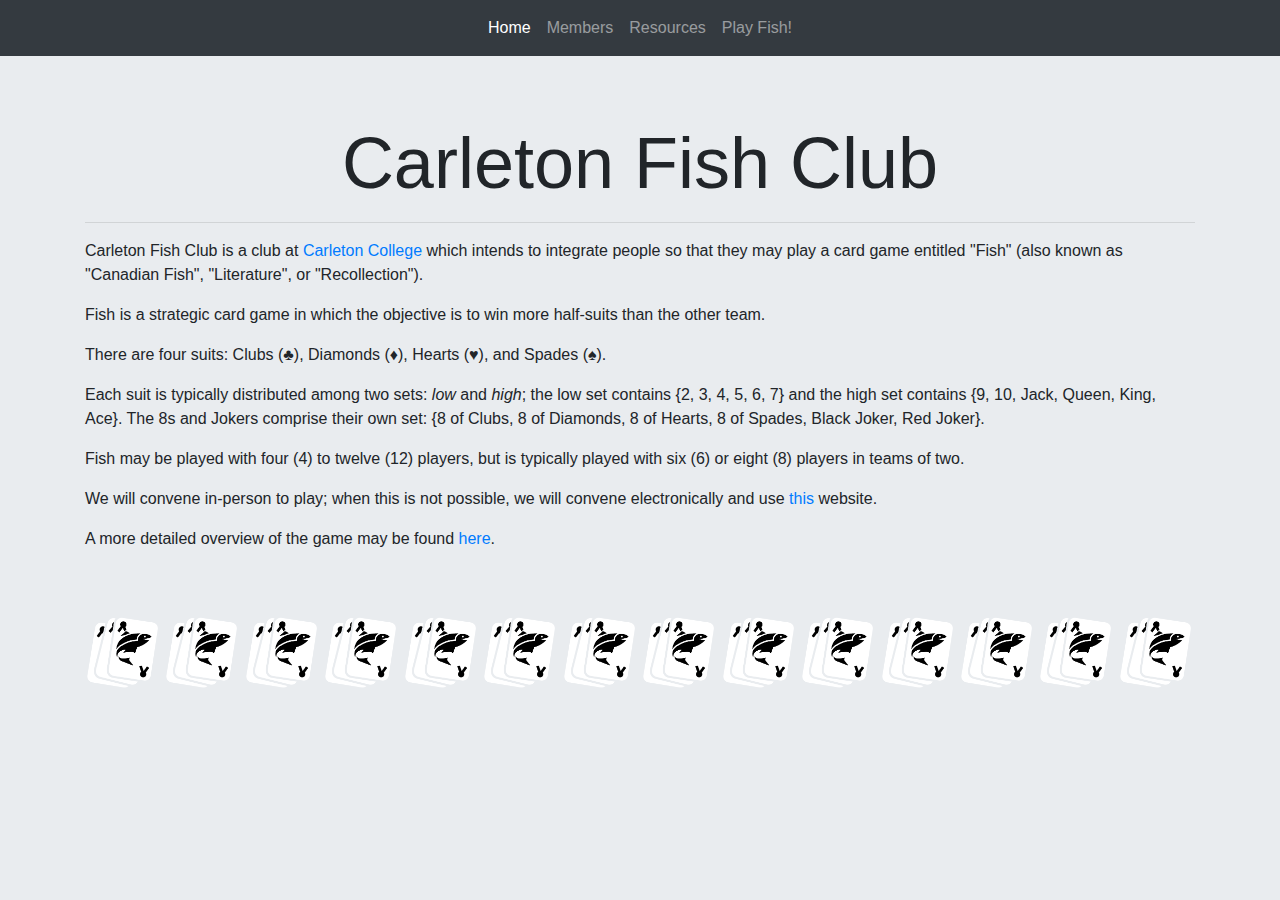
==== index.html @ b47920e8 "Revision nine." ====
<!DOCTYPE html>
<html lang="en">

<head>
    <meta charset="utf-8">
    <meta content="Carleton Fish Club." name="description">
    <meta content="Canadian Fish, Carleton College, Fish, Literature, Recollection" name="keywords">
    <meta content="Jordan Navarro" name="author">
    <meta content="width=device-width, initial-scale=1.0" name="viewport">
    <title>Carleton Fish Club | Home</title>
    <link href="img/FishCardsWhite.png" rel="icon">
    <link href="img/FishCardsWhiteAppleTouchIcon.png" rel="apple-touch-icon">
    <link href="https://stackpath.bootstrapcdn.com/bootstrap/4.4.1/css/bootstrap.min.css" rel="stylesheet" integrity="sha384-Vkoo8x4CGsO3+Hhxv8T/Q5PaXtkKtu6ug5TOeNV6gBiFeWPGFN9MuhOf23Q9Ifjh" crossorigin="anonymous">
    <link href="css/style.css" rel="stylesheet">
</head>

<body>
    <nav class="navbar navbar-expand-lg navbar-dark bg-dark fixed-top">
        <button class="navbar-toggler" type="button" data-toggle="collapse" data-target="#navbarSupportedContent" aria-controls="navbarSupportedContent" aria-expanded="false" aria-label="Toggle navigation"> <span class="navbar-toggler-icon"></span>
        </button>
        <div class="collapse navbar-collapse" id="navbarSupportedContent">
            <ul class="navbar-nav mx-auto">
                <li class="nav-item active"> <a class="nav-link" href="index.html">Home <span class="sr-only">(current)</span></a>
                </li>
                <li class="nav-item"> <a class="nav-link" href="members.html">Members</a>
                </li>
                <li class="nav-item"> <a class="nav-link" href="resources.html">Resources</a>
                </li>
                <li class="nav-item"> <a class="nav-link" href="https://playfish.herokuapp.com/">Play Fish!</a>
                </li>
            </ul>
        </div>
    </nav>
    <main role="main">
        <div id="home">
            <div class="jumbotron">
                <div class="container">
                    <h1 class="display-3" style="text-align: center">Carleton Fish Club</h1>
                    <hr>
                    <p>Carleton Fish Club is a club at <a href="https://www.carleton.edu/">Carleton College</a> which intends to integrate people so that they may play a card game entitled "Fish" (also known as "Canadian Fish", "Literature", or "Recollection").</p>
                    <p>Fish is a strategic card game in which the objective is to win more half-suits than the other team.</p>
                    <p>There are four suits: Clubs (♣), Diamonds (♦), Hearts (♥), and Spades (♠).</p>
                    <p>Each suit is typically distributed among two sets: <i>low</i> and <i>high</i>; the low set contains {2, 3, 4, 5, 6, 7} and the high set contains {9, 10, Jack, Queen, King, Ace}. The 8s and Jokers comprise their own set: {8 of Clubs, 8 of Diamonds, 8 of Hearts, 8 of Spades, Black Joker, Red Joker}.</p>
                    <p>Fish may be played with four (4) to twelve (12) players, but is typically played with six (6) or eight (8) players in teams of two.</p>
                    <p>We will convene in-person to play; when this is not possible, we will convene electronically and use <a href="https://playfish.herokuapp.com/">this</a> website.</p>
                    <p>A more detailed overview of the game may be found <a href="https://en.wikipedia.org/wiki/Literature_(card_game)">here</a>.</p>
                    <br></br>
                    <img src="img/FishCardsWhite.png">
                    <img src="img/FishCardsWhite.png">
                    <img src="img/FishCardsWhite.png">
                    <img src="img/FishCardsWhite.png">
                    <img src="img/FishCardsWhite.png">
                    <img src="img/FishCardsWhite.png">
                    <img src="img/FishCardsWhite.png">
                    <img src="img/FishCardsWhite.png">
                    <img src="img/FishCardsWhite.png">
                    <img src="img/FishCardsWhite.png">
                    <img src="img/FishCardsWhite.png">
                    <img src="img/FishCardsWhite.png">
                    <img src="img/FishCardsWhite.png">
                    <img src="img/FishCardsWhite.png">
                </div>
            </div>
        </div>
    </main>
	<script src="https://code.jquery.com/jquery-3.4.1.slim.min.js" integrity="sha384-J6qa4849blE2+poT4WnyKhv5vZF5SrPo0iEjwBvKU7imGFAV0wwj1yYfoRSJoZ+n" crossorigin="anonymous"></script>
    <script src="https://stackpath.bootstrapcdn.com/bootstrap/4.4.1/js/bootstrap.bundle.min.js" integrity="sha384-6khuMg9gaYr5AxOqhkVIODVIvm9ynTT5J4V1cfthmT+emCG6yVmEZsRHdxlotUnm" crossorigin="anonymous"></script>
</body>

</html>
---- css/style.css ----
.center {
    display: block;
    margin-left: auto;
    margin-right: auto;
    width: 50%
}

.fixed-top {
  position: sticky !important;
}

#home img {
    height: 75px;
    width: 75px
}

#members img {
    height: 200px;
    width: 200px
}

#resources img {
    height: 200px;
    width: 200px
}

body {
  background-color: #e9ecef;
}

html {
    cursor: url('../FishBlackCursor.ico'), auto;
    height: 100%;
    margin: 0;
    padding: 0;
    width: 100%
}
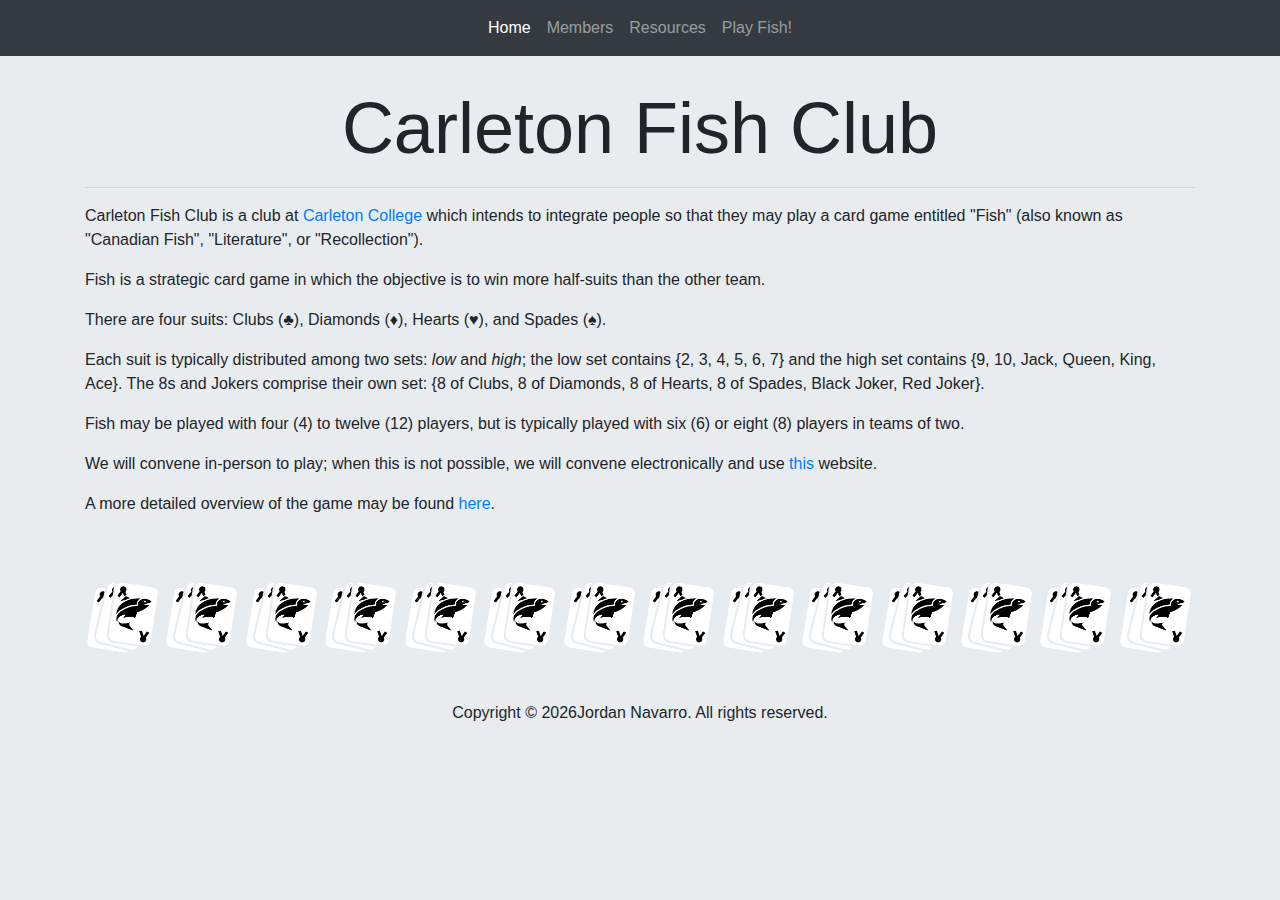
==== commit e2692cd2: "Revision ten." ====
--- a/index.html
+++ b/index.html
@@ -2,69 +2,81 @@
 <html lang="en">
 
 <head>
-    <meta charset="utf-8">
-    <meta content="Carleton Fish Club." name="description">
-    <meta content="Canadian Fish, Carleton College, Fish, Literature, Recollection" name="keywords">
-    <meta content="Jordan Navarro" name="author">
-    <meta content="width=device-width, initial-scale=1.0" name="viewport">
-    <title>Carleton Fish Club | Home</title>
-    <link href="img/FishCardsWhite.png" rel="icon">
-    <link href="img/FishCardsWhiteAppleTouchIcon.png" rel="apple-touch-icon">
-    <link href="https://stackpath.bootstrapcdn.com/bootstrap/4.4.1/css/bootstrap.min.css" rel="stylesheet" integrity="sha384-Vkoo8x4CGsO3+Hhxv8T/Q5PaXtkKtu6ug5TOeNV6gBiFeWPGFN9MuhOf23Q9Ifjh" crossorigin="anonymous">
-    <link href="css/style.css" rel="stylesheet">
+	<meta charset="utf-8">
+	<meta content="Carleton Fish Club." name="description">
+	<meta content="Canadian Fish, Carleton College, Fish, Literature, Recollection" name="keywords">
+	<meta content="Jordan Navarro" name="author">
+	<meta content="width=device-width, initial-scale=1.0" name="viewport">
+	<title>Carleton Fish Club | Home</title>
+	<link href="img/FishCardsWhite.png" rel="icon">
+	<link href="img/FishCardsWhiteAppleTouchIcon.png" rel="apple-touch-icon">
+	<link href="https://stackpath.bootstrapcdn.com/bootstrap/4.4.1/css/bootstrap.min.css" rel="stylesheet" integrity="sha384-Vkoo8x4CGsO3+Hhxv8T/Q5PaXtkKtu6ug5TOeNV6gBiFeWPGFN9MuhOf23Q9Ifjh" crossorigin="anonymous">
+	<link href="css/style.css" rel="stylesheet">
 </head>
 
 <body>
-    <nav class="navbar navbar-expand-lg navbar-dark bg-dark fixed-top">
-        <button class="navbar-toggler" type="button" data-toggle="collapse" data-target="#navbarSupportedContent" aria-controls="navbarSupportedContent" aria-expanded="false" aria-label="Toggle navigation"> <span class="navbar-toggler-icon"></span>
-        </button>
-        <div class="collapse navbar-collapse" id="navbarSupportedContent">
-            <ul class="navbar-nav mx-auto">
-                <li class="nav-item active"> <a class="nav-link" href="index.html">Home <span class="sr-only">(current)</span></a>
-                </li>
-                <li class="nav-item"> <a class="nav-link" href="members.html">Members</a>
-                </li>
-                <li class="nav-item"> <a class="nav-link" href="resources.html">Resources</a>
-                </li>
-                <li class="nav-item"> <a class="nav-link" href="https://playfish.herokuapp.com/">Play Fish!</a>
-                </li>
-            </ul>
-        </div>
-    </nav>
-    <main role="main">
-        <div id="home">
-            <div class="jumbotron">
-                <div class="container">
-                    <h1 class="display-3" style="text-align: center">Carleton Fish Club</h1>
-                    <hr>
-                    <p>Carleton Fish Club is a club at <a href="https://www.carleton.edu/">Carleton College</a> which intends to integrate people so that they may play a card game entitled "Fish" (also known as "Canadian Fish", "Literature", or "Recollection").</p>
-                    <p>Fish is a strategic card game in which the objective is to win more half-suits than the other team.</p>
-                    <p>There are four suits: Clubs (♣), Diamonds (♦), Hearts (♥), and Spades (♠).</p>
-                    <p>Each suit is typically distributed among two sets: <i>low</i> and <i>high</i>; the low set contains {2, 3, 4, 5, 6, 7} and the high set contains {9, 10, Jack, Queen, King, Ace}. The 8s and Jokers comprise their own set: {8 of Clubs, 8 of Diamonds, 8 of Hearts, 8 of Spades, Black Joker, Red Joker}.</p>
-                    <p>Fish may be played with four (4) to twelve (12) players, but is typically played with six (6) or eight (8) players in teams of two.</p>
-                    <p>We will convene in-person to play; when this is not possible, we will convene electronically and use <a href="https://playfish.herokuapp.com/">this</a> website.</p>
-                    <p>A more detailed overview of the game may be found <a href="https://en.wikipedia.org/wiki/Literature_(card_game)">here</a>.</p>
-                    <br></br>
-                    <img src="img/FishCardsWhite.png">
-                    <img src="img/FishCardsWhite.png">
-                    <img src="img/FishCardsWhite.png">
-                    <img src="img/FishCardsWhite.png">
-                    <img src="img/FishCardsWhite.png">
-                    <img src="img/FishCardsWhite.png">
-                    <img src="img/FishCardsWhite.png">
-                    <img src="img/FishCardsWhite.png">
-                    <img src="img/FishCardsWhite.png">
-                    <img src="img/FishCardsWhite.png">
-                    <img src="img/FishCardsWhite.png">
-                    <img src="img/FishCardsWhite.png">
-                    <img src="img/FishCardsWhite.png">
-                    <img src="img/FishCardsWhite.png">
-                </div>
-            </div>
-        </div>
-    </main>
+	<nav class="navbar navbar-expand-lg navbar-dark bg-dark fixed-top">
+		<button class="navbar-toggler" type="button" data-toggle="collapse" data-target="#navbarSupportedContent" aria-controls="navbarSupportedContent" aria-expanded="false" aria-label="Toggle navigation"> <span class="navbar-toggler-icon"></span>
+		</button>
+		<div class="collapse navbar-collapse" id="navbarSupportedContent">
+			<ul class="navbar-nav mx-auto">
+				<li class="nav-item active"> <a class="nav-link" href="index.html">Home <span class="sr-only">(current)</span></a>
+				</li>
+				<li class="nav-item"> <a class="nav-link" href="members.html">Members</a>
+				</li>
+				<li class="nav-item"> <a class="nav-link" href="resources.html">Resources</a>
+				</li>
+				<li class="nav-item"> <a class="nav-link" href="https://playfish.herokuapp.com/">Play Fish!</a>
+				</li>
+			</ul>
+		</div>
+	</nav>
+	<main role="main">
+		<div id="home">
+			<div class="jumbotron">
+				<div class="container">
+					<h1 class="display-3" style="text-align: center">Carleton Fish Club</h1>
+					<hr>
+					<p>Carleton Fish Club is a club at <a href="https://www.carleton.edu/">Carleton College</a> which intends to integrate people so that they may play a card game entitled "Fish" (also known as "Canadian Fish", "Literature", or "Recollection").</p>
+					<p>Fish is a strategic card game in which the objective is to win more half-suits than the other team.</p>
+					<p>There are four suits: Clubs (♣), Diamonds (♦), Hearts (♥), and Spades (♠).</p>
+					<p>Each suit is typically distributed among two sets: <i>low</i> and <i>high</i>; the low set contains {2, 3, 4, 5, 6, 7} and the high set contains {9, 10, Jack, Queen, King, Ace}. The 8s and Jokers comprise their own set: {8 of Clubs, 8 of Diamonds, 8 of Hearts, 8 of Spades, Black Joker, Red Joker}.</p>
+					<p>Fish may be played with four (4) to twelve (12) players, but is typically played with six (6) or eight (8) players in teams of two.</p>
+					<p>We will convene in-person to play; when this is not possible, we will convene electronically and use <a href="https://playfish.herokuapp.com/">this</a> website.</p>
+					<p>A more detailed overview of the game may be found <a href="https://en.wikipedia.org/wiki/Literature_(card_game)">here</a>.</p>
+					<br></br>
+					<img src="img/FishCardsWhite.png">
+					<img src="img/FishCardsWhite.png">
+					<img src="img/FishCardsWhite.png">
+					<img src="img/FishCardsWhite.png">
+					<img src="img/FishCardsWhite.png">
+					<img src="img/FishCardsWhite.png">
+					<img src="img/FishCardsWhite.png">
+					<img src="img/FishCardsWhite.png">
+					<img src="img/FishCardsWhite.png">
+					<img src="img/FishCardsWhite.png">
+					<img src="img/FishCardsWhite.png">
+					<img src="img/FishCardsWhite.png">
+					<img src="img/FishCardsWhite.png">
+					<img src="img/FishCardsWhite.png">
+				</div>
+			</div>
+		</div>
+		<div class="homeFooter">
+			<div class="container">
+				<div class="row">
+					<div class="col-lg-12">
+						<p class="copyright" style="text-align: center">Copyright &copy;
+							<script type="text/javascript">
+								document.write(new Date().getFullYear())
+							</script>Jordan Navarro. All rights reserved.</p>
+					</div>
+				</div>
+			</div>
+		</div>
+	</main>
 	<script src="https://code.jquery.com/jquery-3.4.1.slim.min.js" integrity="sha384-J6qa4849blE2+poT4WnyKhv5vZF5SrPo0iEjwBvKU7imGFAV0wwj1yYfoRSJoZ+n" crossorigin="anonymous"></script>
-    <script src="https://stackpath.bootstrapcdn.com/bootstrap/4.4.1/js/bootstrap.bundle.min.js" integrity="sha384-6khuMg9gaYr5AxOqhkVIODVIvm9ynTT5J4V1cfthmT+emCG6yVmEZsRHdxlotUnm" crossorigin="anonymous"></script>
+	<script src="https://stackpath.bootstrapcdn.com/bootstrap/4.4.1/js/bootstrap.bundle.min.js" integrity="sha384-6khuMg9gaYr5AxOqhkVIODVIvm9ynTT5J4V1cfthmT+emCG6yVmEZsRHdxlotUnm" crossorigin="anonymous"></script>
 </body>
 
 </html>--- a/css/style.css
+++ b/css/style.css
@@ -1,37 +1,53 @@
 .center {
-    display: block;
-    margin-left: auto;
-    margin-right: auto;
-    width: 50%
+	display: block;
+	margin-left: auto;
+	margin-right: auto;
+	width: 50%;
 }
 
 .fixed-top {
-  position: sticky !important;
+	position: sticky !important;
+}
+
+.homeFooter {
+	margin-top: -50px;
+}
+
+.jumbotron {
+	margin-top: -35px;
+}
+
+.membersFooter {
+	margin-top: 0px;
+}
+
+.resourcesFooter {
+	margin-top: -30px;
 }
 
 #home img {
-    height: 75px;
-    width: 75px
+	height: 75px;
+	width: 75px;
 }
 
 #members img {
-    height: 200px;
-    width: 200px
+	height: 200px;
+	width: 200px;
 }
 
 #resources img {
-    height: 200px;
-    width: 200px
+	height: 200px;
+	width: 200px;
 }
 
 body {
-  background-color: #e9ecef;
+	background-color: #e9ecef;
 }
 
 html {
-    cursor: url('../FishBlackCursor.ico'), auto;
-    height: 100%;
-    margin: 0;
-    padding: 0;
-    width: 100%
+	cursor: url('../FishBlackCursor.ico'), auto;
+	height: 100%;
+	margin: 0;
+	padding: 0;
+	width: 100%;
 }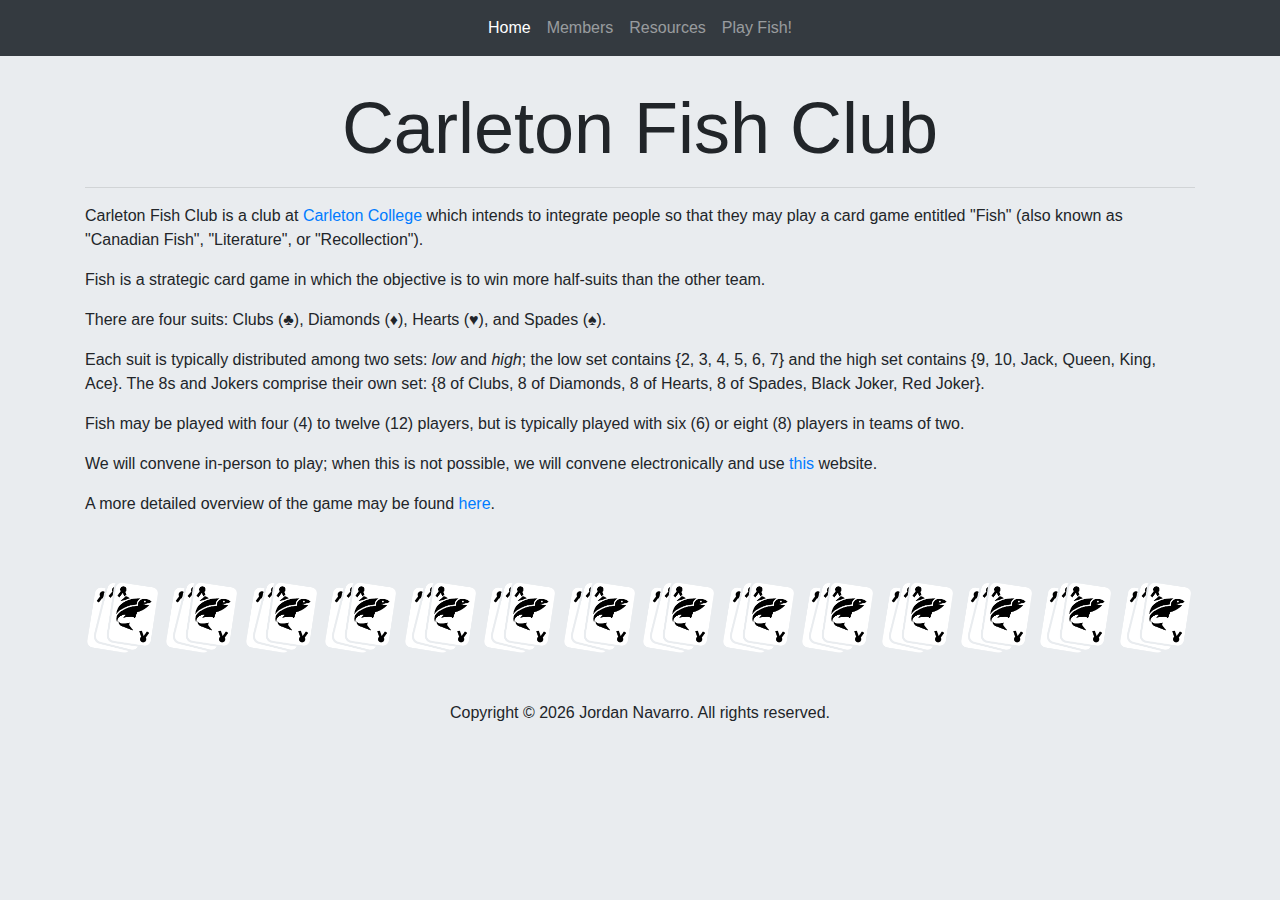
==== commit f6138775: "Revision eleven." ====
--- a/index.html
+++ b/index.html
@@ -69,7 +69,7 @@
 						<p class="copyright" style="text-align: center">Copyright &copy;
 							<script type="text/javascript">
 								document.write(new Date().getFullYear())
-							</script>Jordan Navarro. All rights reserved.</p>
+							</script> Jordan Navarro. All rights reserved.</p>
 					</div>
 				</div>
 			</div>
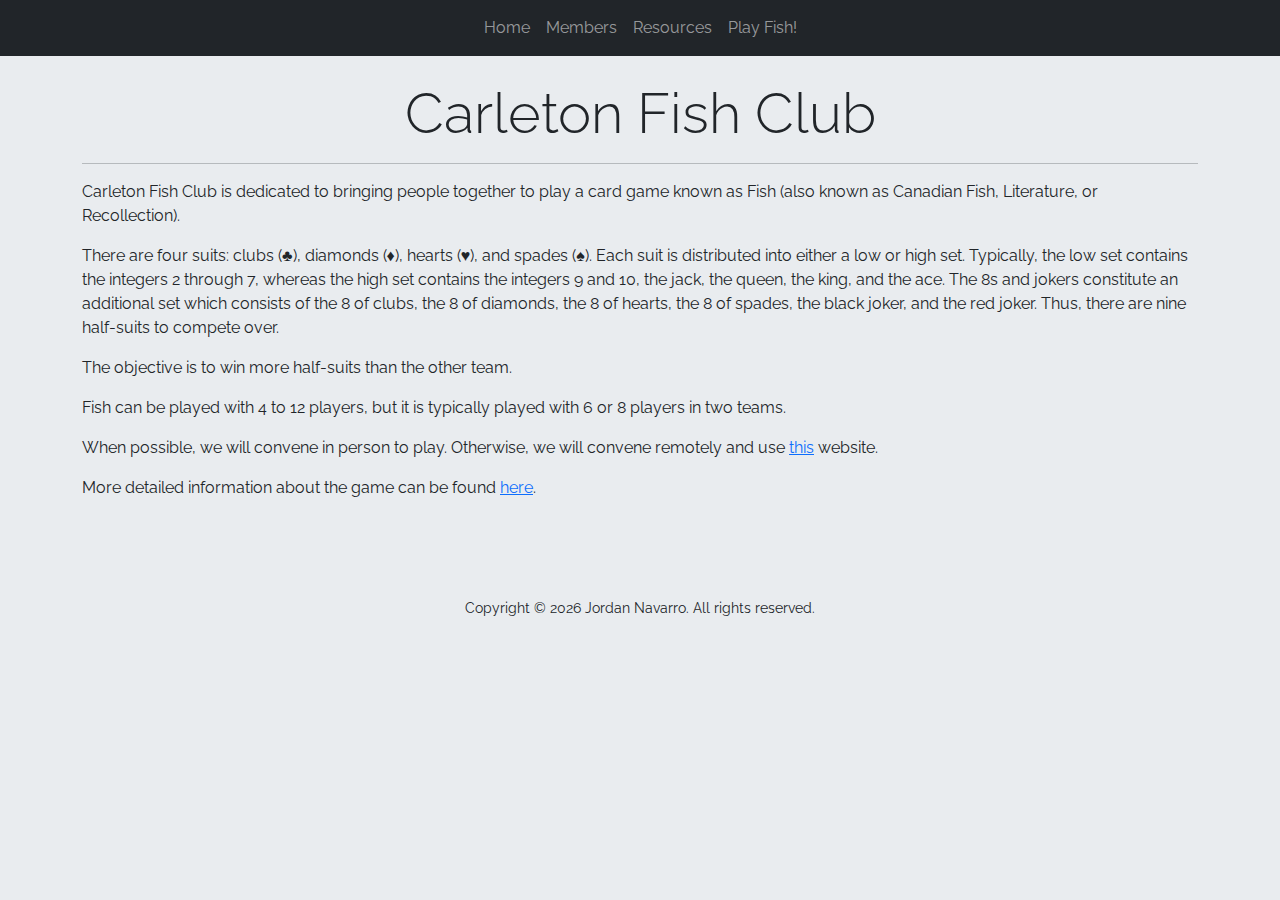
==== commit b9c11b87: "Website overhaul." ====
--- a/index.html
+++ b/index.html
@@ -1,82 +1,60 @@
 <!DOCTYPE html>
 <html lang="en">
-
-<head>
-	<meta charset="utf-8">
-	<meta content="Carleton Fish Club." name="description">
-	<meta content="Canadian Fish, Carleton College, Fish, Literature, Recollection" name="keywords">
-	<meta content="Jordan Navarro" name="author">
-	<meta content="width=device-width, initial-scale=1.0" name="viewport">
-	<title>Carleton Fish Club | Home</title>
-	<link href="img/FishCardsWhite.png" rel="icon">
-	<link href="img/FishCardsWhiteAppleTouchIcon.png" rel="apple-touch-icon">
-	<link href="https://stackpath.bootstrapcdn.com/bootstrap/4.4.1/css/bootstrap.min.css" rel="stylesheet" integrity="sha384-Vkoo8x4CGsO3+Hhxv8T/Q5PaXtkKtu6ug5TOeNV6gBiFeWPGFN9MuhOf23Q9Ifjh" crossorigin="anonymous">
-	<link href="css/style.css" rel="stylesheet">
-</head>
-
-<body>
-	<nav class="navbar navbar-expand-lg navbar-dark bg-dark fixed-top">
-		<button class="navbar-toggler" type="button" data-toggle="collapse" data-target="#navbarSupportedContent" aria-controls="navbarSupportedContent" aria-expanded="false" aria-label="Toggle navigation"> <span class="navbar-toggler-icon"></span>
-		</button>
-		<div class="collapse navbar-collapse" id="navbarSupportedContent">
-			<ul class="navbar-nav mx-auto">
-				<li class="nav-item active"> <a class="nav-link" href="index.html">Home <span class="sr-only">(current)</span></a>
-				</li>
-				<li class="nav-item"> <a class="nav-link" href="members.html">Members</a>
-				</li>
-				<li class="nav-item"> <a class="nav-link" href="resources.html">Resources</a>
-				</li>
-				<li class="nav-item"> <a class="nav-link" href="https://playfish.herokuapp.com/">Play Fish!</a>
-				</li>
-			</ul>
-		</div>
-	</nav>
-	<main role="main">
-		<div id="home">
-			<div class="jumbotron">
-				<div class="container">
-					<h1 class="display-3" style="text-align: center">Carleton Fish Club</h1>
-					<hr>
-					<p>Carleton Fish Club is a club at <a href="https://www.carleton.edu/">Carleton College</a> which intends to integrate people so that they may play a card game entitled "Fish" (also known as "Canadian Fish", "Literature", or "Recollection").</p>
-					<p>Fish is a strategic card game in which the objective is to win more half-suits than the other team.</p>
-					<p>There are four suits: Clubs (♣), Diamonds (♦), Hearts (♥), and Spades (♠).</p>
-					<p>Each suit is typically distributed among two sets: <i>low</i> and <i>high</i>; the low set contains {2, 3, 4, 5, 6, 7} and the high set contains {9, 10, Jack, Queen, King, Ace}. The 8s and Jokers comprise their own set: {8 of Clubs, 8 of Diamonds, 8 of Hearts, 8 of Spades, Black Joker, Red Joker}.</p>
-					<p>Fish may be played with four (4) to twelve (12) players, but is typically played with six (6) or eight (8) players in teams of two.</p>
-					<p>We will convene in-person to play; when this is not possible, we will convene electronically and use <a href="https://playfish.herokuapp.com/">this</a> website.</p>
-					<p>A more detailed overview of the game may be found <a href="https://en.wikipedia.org/wiki/Literature_(card_game)">here</a>.</p>
-					<br></br>
-					<img src="img/FishCardsWhite.png">
-					<img src="img/FishCardsWhite.png">
-					<img src="img/FishCardsWhite.png">
-					<img src="img/FishCardsWhite.png">
-					<img src="img/FishCardsWhite.png">
-					<img src="img/FishCardsWhite.png">
-					<img src="img/FishCardsWhite.png">
-					<img src="img/FishCardsWhite.png">
-					<img src="img/FishCardsWhite.png">
-					<img src="img/FishCardsWhite.png">
-					<img src="img/FishCardsWhite.png">
-					<img src="img/FishCardsWhite.png">
-					<img src="img/FishCardsWhite.png">
-					<img src="img/FishCardsWhite.png">
-				</div>
-			</div>
-		</div>
-		<div class="homeFooter">
-			<div class="container">
-				<div class="row">
-					<div class="col-lg-12">
-						<p class="copyright" style="text-align: center">Copyright &copy;
-							<script type="text/javascript">
-								document.write(new Date().getFullYear())
-							</script> Jordan Navarro. All rights reserved.</p>
-					</div>
-				</div>
-			</div>
-		</div>
-	</main>
-	<script src="https://code.jquery.com/jquery-3.4.1.slim.min.js" integrity="sha384-J6qa4849blE2+poT4WnyKhv5vZF5SrPo0iEjwBvKU7imGFAV0wwj1yYfoRSJoZ+n" crossorigin="anonymous"></script>
-	<script src="https://stackpath.bootstrapcdn.com/bootstrap/4.4.1/js/bootstrap.bundle.min.js" integrity="sha384-6khuMg9gaYr5AxOqhkVIODVIvm9ynTT5J4V1cfthmT+emCG6yVmEZsRHdxlotUnm" crossorigin="anonymous"></script>
-</body>
-
+   <head>
+      <meta charset="utf-8" />
+      <meta name="author" content="Jordan Navarro" />
+      <meta name="description" content="Carleton Fish Club." />
+      <meta name="keywords" content="Canadian Fish, Carleton College, Fish, Literature, Recollection" />
+      <meta name="viewport" content="width=device-width, initial-scale=1.0" />
+      <title>Carleton Fish Club</title>
+      <link href="img/FishCardsWhite.png" rel="icon" />
+      <link href="img/FishCardsWhite-apple-touch-icon.png" rel="apple-touch-icon" />
+      <!-- Bootstrap CSS -->
+      <link href="css/bootstrap.min.css" rel="stylesheet" />
+      <!-- Custom CSS -->
+      <link href="css/main.css" rel="stylesheet" />
+      <!-- Font -->
+      <link href="https://fonts.googleapis.com/css?family=Raleway" rel="stylesheet" />
+   </head>
+   <body>
+      <!-- Navigation Bar -->
+      <nav class="navbar navbar-expand-lg navbar-dark bg-dark fixed-top">
+         <div class="container">
+            <button class="navbar-toggler" type="button" data-bs-toggle="collapse" data-bs-target="#navbarSupportedContent" aria-controls="navbarSupportedContent" aria-expanded="false" aria-label="Toggle Navigation"> <span class="navbar-toggler-icon"></span> </button>
+            <div class="collapse navbar-collapse" id="navbarSupportedContent">
+               <ul class="navbar-nav mx-auto">
+                  <li class="nav-item active"> <a class="nav-link" href="#">Home</a> </li>
+                  <li class="nav-item"> <a class="nav-link" href="members.html">Members</a> </li>
+                  <li class="nav-item"> <a class="nav-link" href="resources.html">Resources</a> </li>
+                  <li class="nav-item"> <a class="nav-link" href="https://playfish.herokuapp.com/">Play Fish!</a> </li>
+               </ul>
+            </div>
+         </div>
+      </nav>
+      <!-- Page Content -->
+      <div class="jumbotron">
+         <div class="container">
+            <h1 class="display-4" style="text-align: center">Carleton Fish Club</h1>
+            <hr class="my-3">
+            <p>Carleton Fish Club is dedicated to bringing people together to play a card game known as Fish (also known as Canadian Fish, Literature, or Recollection).</p>
+            <p>There are four suits: clubs (♣), diamonds (♦), hearts (♥), and spades (♠). Each suit is distributed into either a low or high set. Typically, the low set contains the integers 2 through 7, whereas the high set contains the integers 9 and 10, the jack, the queen, the king, and the ace. The 8s and jokers constitute an additional set which consists of the 8 of clubs, the 8 of diamonds, the 8 of hearts, the 8 of spades, the black joker, and the red joker. Thus, there are nine half-suits to compete over.</p>
+            <p>The objective is to win more half-suits than the other team.</p>
+            <p>Fish can be played with 4 to 12 players, but it is typically played with 6 or 8 players in two teams.</p>
+            <p>When possible, we will convene in person to play. Otherwise, we will convene remotely and use <a href="https://playfish.herokuapp.com/">this</a> website.</p>
+            <p>More detailed information about the game can be found <a href="https://en.wikipedia.org/wiki/Literature_(card_game)">here</a>.</p>
+         </div>
+      </div>
+      <!-- Footer -->
+      <p style="text-align: center">
+         <small>
+            Copyright &copy;
+            <script type="text/javascript">
+               document.write(new Date().getFullYear());
+            </script>
+            Jordan Navarro. All rights reserved.
+         </small>
+      </p>
+      <!-- Bootstrap JavaScript -->
+      <script src="js/bootstrap.bundle.min.js"></script>
+   </body>
 </html>--- a/css/main.css
+++ b/css/main.css
@@ -0,0 +1,40 @@
+body {
+	background-color: #E9ECEF;
+	font-family: "Raleway", "HelveticaNeue-Light", "Helvetica Neue Light", "Helvetica Neue", "Helvetica", "Arial", sans-serif;
+}
+
+html {
+	cursor: url('../FishBlackCursor.ico'), auto;
+	height: 100%;
+	width: 100%;
+}
+
+#members {
+	margin-top: 60px;
+}
+
+#members img {
+	height: 200px;
+	width: 200px;
+}
+
+#resources {
+	margin-top: 60px;
+}
+
+#resources img {
+	height: 200px;
+	width: 200px;
+}
+
+.center {
+	display: block;
+	margin-left: auto;
+	margin-right: auto;
+}
+
+.jumbotron {
+	padding: 5rem 4rem;
+	background-color: #E9ECEF;
+	border-radius: .3rem;
+}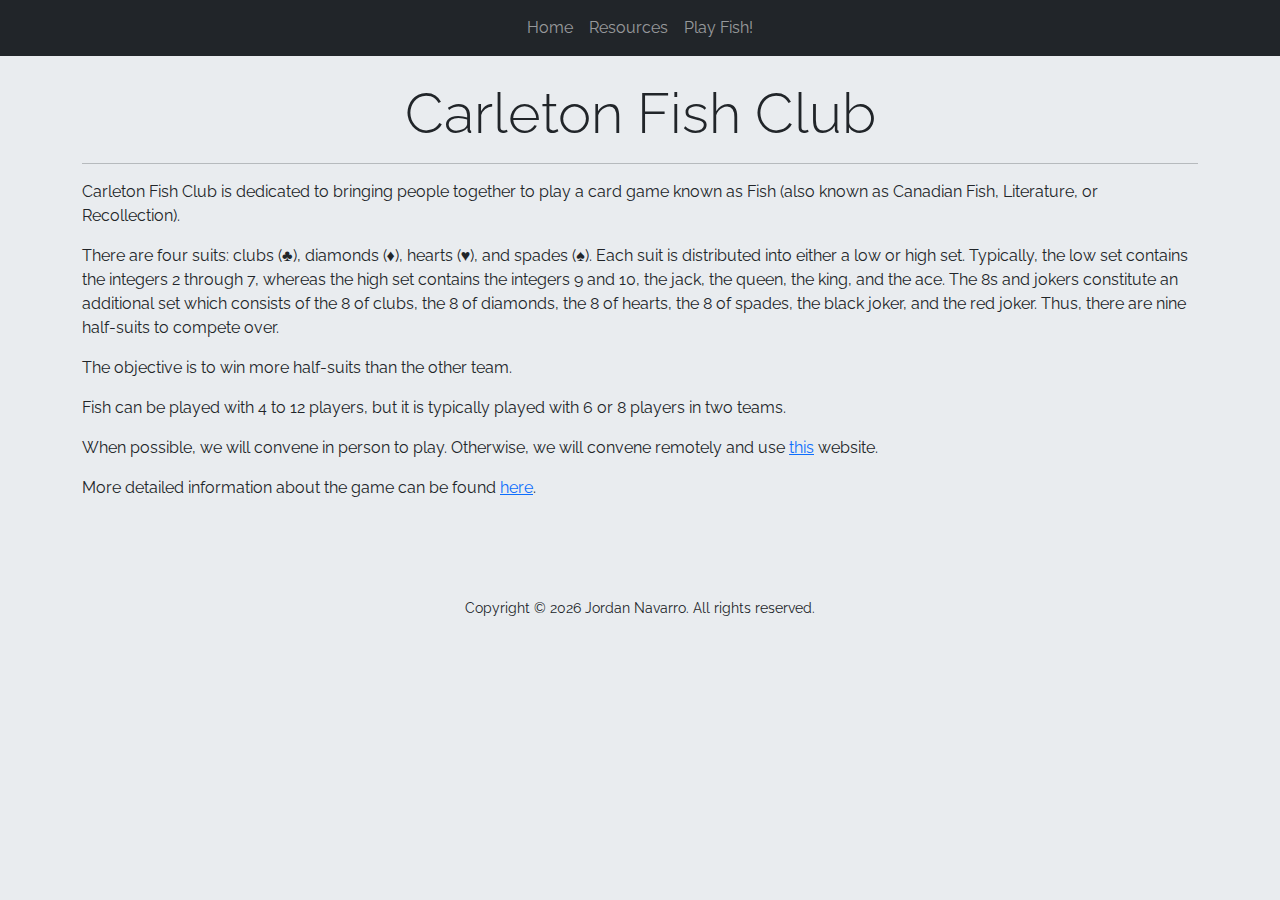
==== commit cb0b5c24: "Updated." ====
--- a/index.html
+++ b/index.html
@@ -24,7 +24,6 @@
             <div class="collapse navbar-collapse" id="navbarSupportedContent">
                <ul class="navbar-nav mx-auto">
                   <li class="nav-item active"> <a class="nav-link" href="#">Home</a> </li>
-                  <li class="nav-item"> <a class="nav-link" href="members.html">Members</a> </li>
                   <li class="nav-item"> <a class="nav-link" href="resources.html">Resources</a> </li>
                   <li class="nav-item"> <a class="nav-link" href="https://playfish.herokuapp.com/">Play Fish!</a> </li>
                </ul>
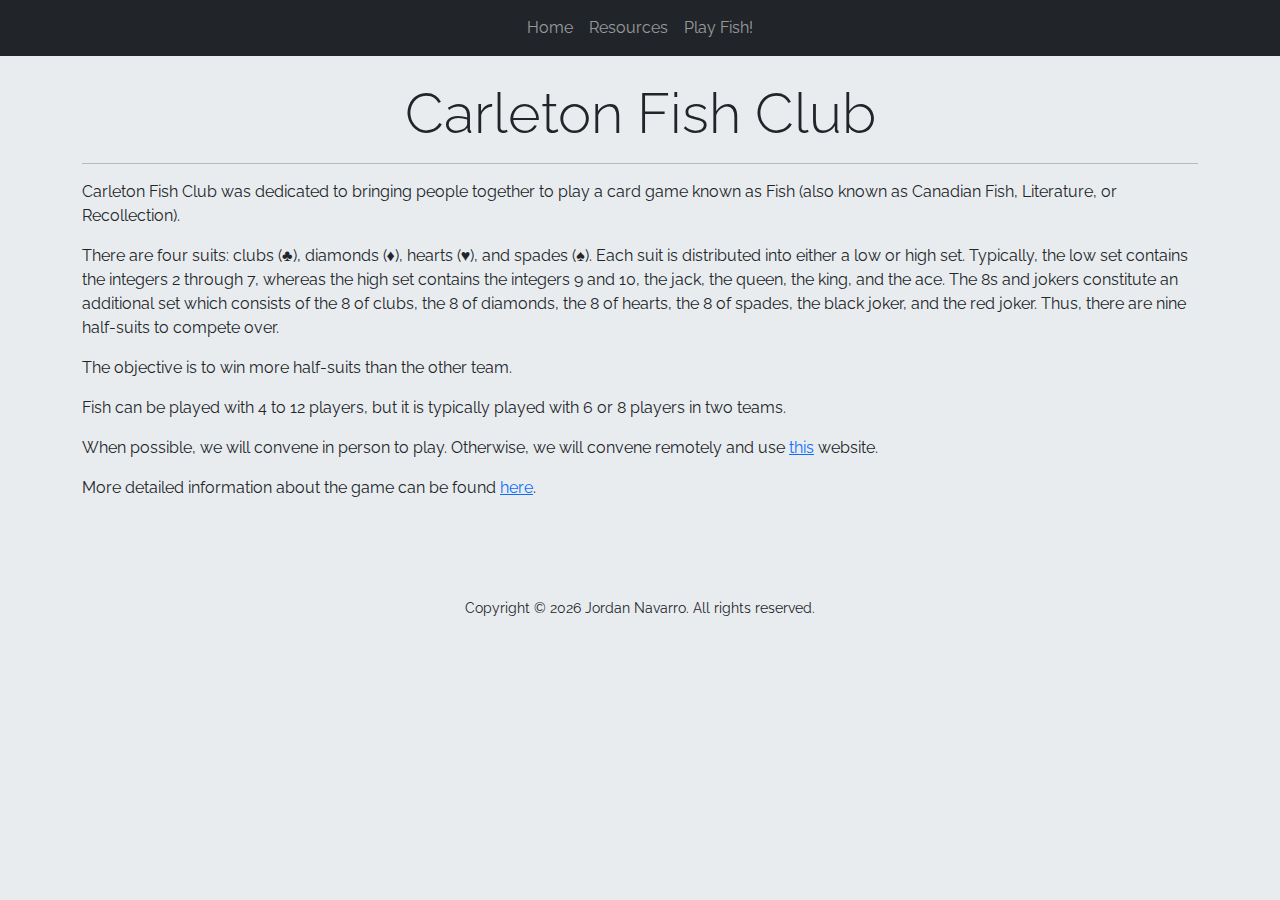
==== commit 3f1ef304: "Updated." ====
--- a/index.html
+++ b/index.html
@@ -35,7 +35,7 @@
          <div class="container">
             <h1 class="display-4" style="text-align: center">Carleton Fish Club</h1>
             <hr class="my-3">
-            <p>Carleton Fish Club is dedicated to bringing people together to play a card game known as Fish (also known as Canadian Fish, Literature, or Recollection).</p>
+            <p>Carleton Fish Club was dedicated to bringing people together to play a card game known as Fish (also known as Canadian Fish, Literature, or Recollection).</p>
             <p>There are four suits: clubs (♣), diamonds (♦), hearts (♥), and spades (♠). Each suit is distributed into either a low or high set. Typically, the low set contains the integers 2 through 7, whereas the high set contains the integers 9 and 10, the jack, the queen, the king, and the ace. The 8s and jokers constitute an additional set which consists of the 8 of clubs, the 8 of diamonds, the 8 of hearts, the 8 of spades, the black joker, and the red joker. Thus, there are nine half-suits to compete over.</p>
             <p>The objective is to win more half-suits than the other team.</p>
             <p>Fish can be played with 4 to 12 players, but it is typically played with 6 or 8 players in two teams.</p>
@@ -56,4 +56,4 @@
       <!-- Bootstrap JavaScript -->
       <script src="js/bootstrap.bundle.min.js"></script>
    </body>
-</html>+</html>
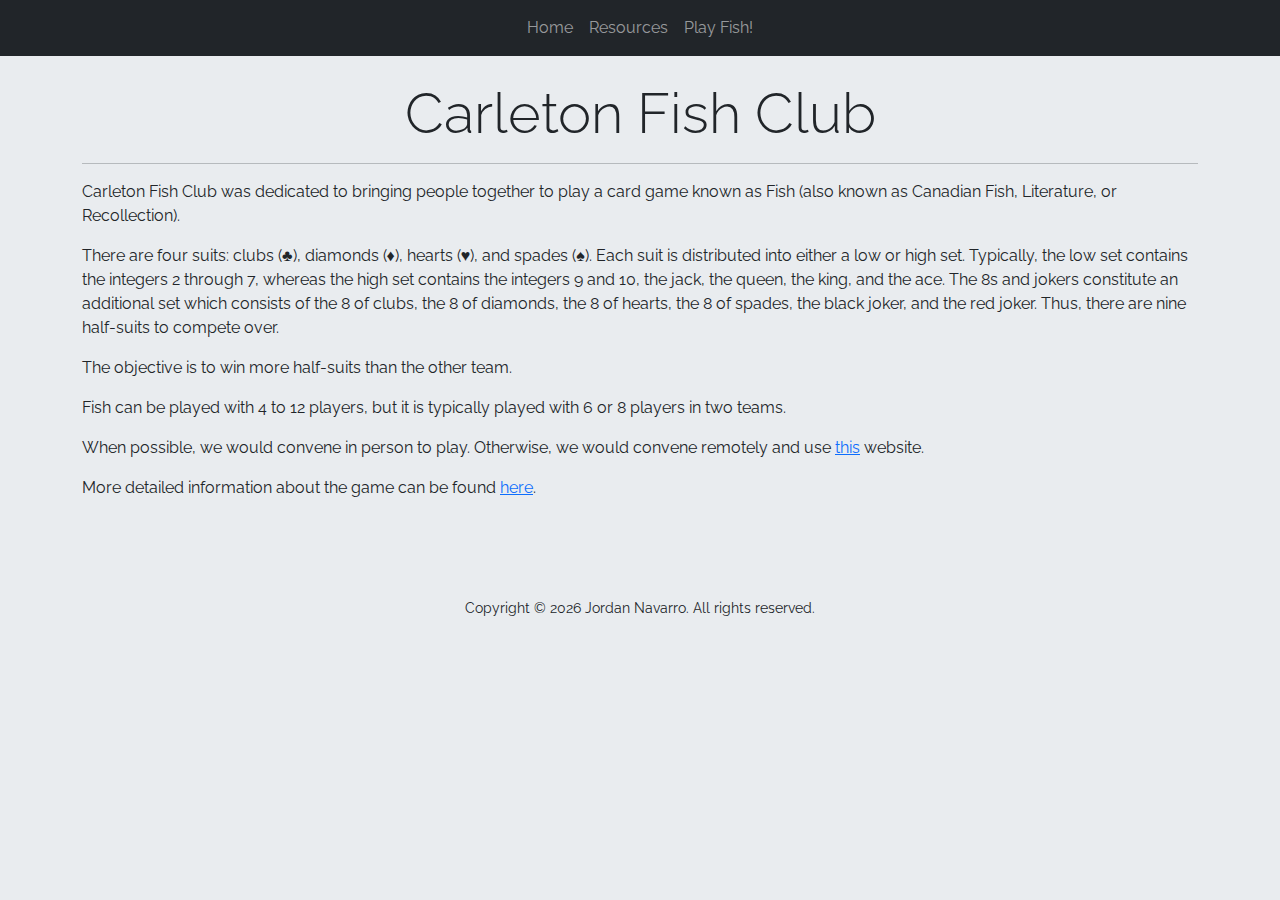
==== commit 6b0b1e2e: "Updated." ====
--- a/index.html
+++ b/index.html
@@ -39,7 +39,7 @@
             <p>There are four suits: clubs (♣), diamonds (♦), hearts (♥), and spades (♠). Each suit is distributed into either a low or high set. Typically, the low set contains the integers 2 through 7, whereas the high set contains the integers 9 and 10, the jack, the queen, the king, and the ace. The 8s and jokers constitute an additional set which consists of the 8 of clubs, the 8 of diamonds, the 8 of hearts, the 8 of spades, the black joker, and the red joker. Thus, there are nine half-suits to compete over.</p>
             <p>The objective is to win more half-suits than the other team.</p>
             <p>Fish can be played with 4 to 12 players, but it is typically played with 6 or 8 players in two teams.</p>
-            <p>When possible, we will convene in person to play. Otherwise, we will convene remotely and use <a href="https://playfish.herokuapp.com/">this</a> website.</p>
+            <p>When possible, we would convene in person to play. Otherwise, we would convene remotely and use <a href="https://playfish.herokuapp.com/">this</a> website.</p>
             <p>More detailed information about the game can be found <a href="https://en.wikipedia.org/wiki/Literature_(card_game)">here</a>.</p>
          </div>
       </div>
